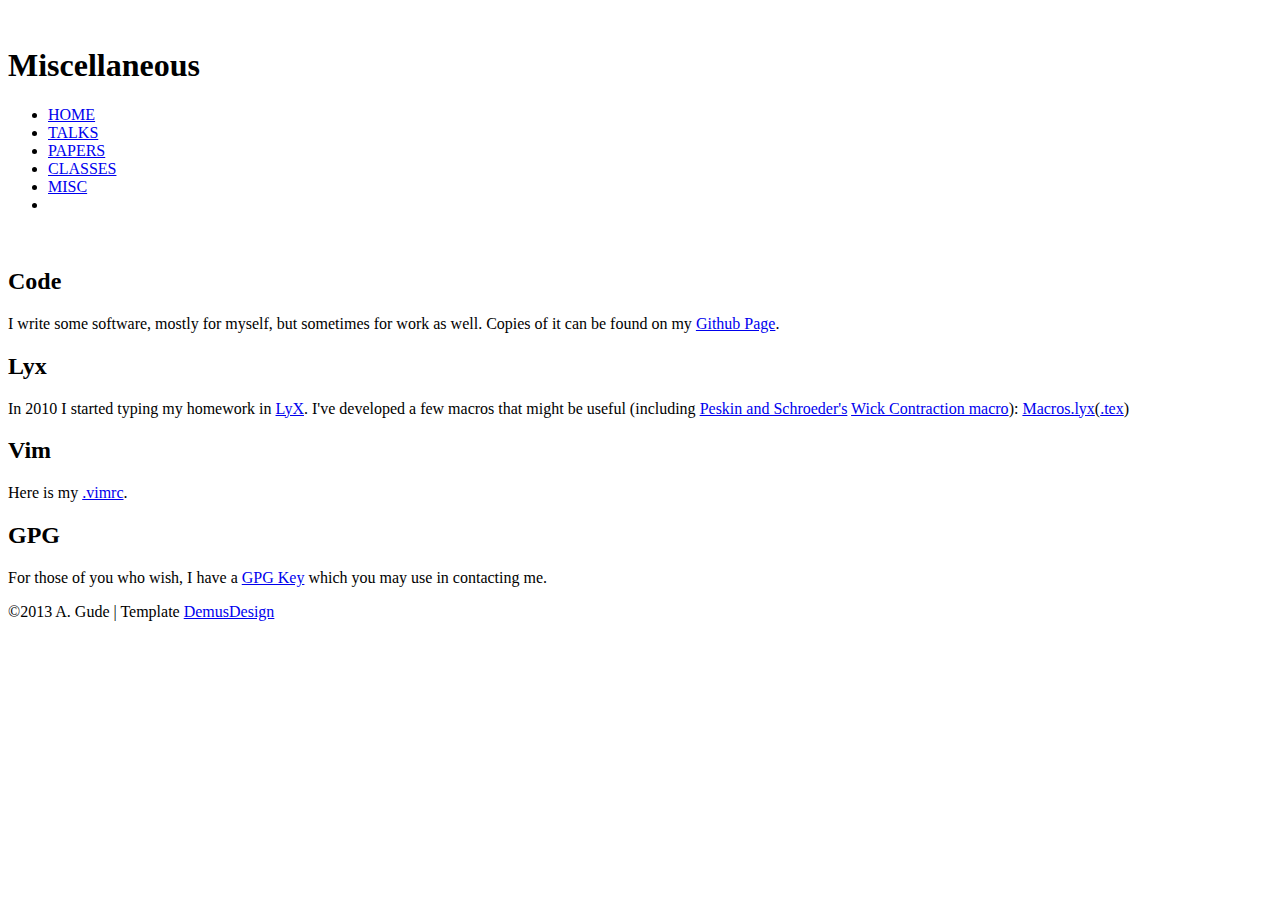
==== html/misc.html @ ea2162fe "Initialize repository." ====
<!DOCTYPE html PUBLIC "-//W3C//DTD XHTML 1.0 Strict//EN" "http://www.w3.org/TR/xhtml1/DTD/xhtml1-strict.dtd">
<html xmlns="http://www.w3.org/1999/xhtml" xml:lang="en" lang="en">
    <head>
        <meta http-equiv="cache-control" content="max-age=0" />
        <meta http-equiv="cache-control" content="no-cache" />
        <meta http-equiv="expires" content="0" />
        <meta http-equiv="expires" content="Tue, 01 Jan 1980 1:00:00 GMT" />
        <meta http-equiv="pragma" content="no-cache" />
        <meta http-equiv="Content-Type" content="text/html; charset=utf-8" />
        <meta name="description" content="Homepage of Alexander Gude at the University of Minnesota" />
        <meta name="keywords" content="Physics, University of Minnesota, Alexander Gude, Alex Gude, Graduate Student, Homepage" />
        <link rel="stylesheet" type="text/css" href="style.css" media="screen" title="style (screen)" />
        <title>Misc.</title>
    </head>

    <body>
        <div id="wrap">
            <div class="clearer">&nbsp;</div>
            <div id="head">
                <h1>Miscellaneous</h1>
            </div>
            <div class="nav">
                <ul>
                    <li><a href="index.html">HOME<br /></a></li>
                    <li><a href="talks.html">TALKS<br /></a></li>
                    <li><a href="papers.html">PAPERS<br /></a></li>
                    <li><a href="classes.html">CLASSES<br /></a></li>
                    <li><a href="misc.html">MISC<br /></a></li>
                    <li><div class="clearer">&nbsp;</div></li>
                </ul>
            </div>
            <div class="clearer">&nbsp;</div>
            <div id="mainf">
                <div class="entry">

                    <h2>Code</h2>
                    <p>I write some software, mostly for myself, but sometimes for work as well. Copies of it can be found on my <a href="https://github.com/agude">Github Page</a>.

                    <h2>Lyx</h2>
                    <p>In 2010 I started typing my homework in <a href="http://www.lyx.org/">LyX</a>. I've developed a few macros that might be useful (including <a href="http://physics.weber.edu/schroeder/qftbook.html">Peskin and Schroeder's</a> <a href="http://physics.weber.edu/schroeder/ContractionMacros.tex">Wick Contraction macro</a>): <a href="./files/lyx/Macros.lyx">Macros.lyx</a>(<a href="./files/lyx/Macros.tex">.tex</a>)</p>

                    <h2>Vim</h2>
                    <p>Here is my <a href="./files/vim/vimrc">.vimrc</a>.</p>

                    <h2>GPG</h2>
                    <p>For those of you who wish, I have a <a href="./files/misc/aeg_key.asc">GPG Key</a> which you may use in contacting me.</p>

                </div>
            </div>
            <div id="foot">
                <div class="credit">&copy;2013 A. Gude | Template <a href="http://demusdesign.com" rel="nofollow">DemusDesign</a></div>
            </div>
        </div>
    </body>
</html>
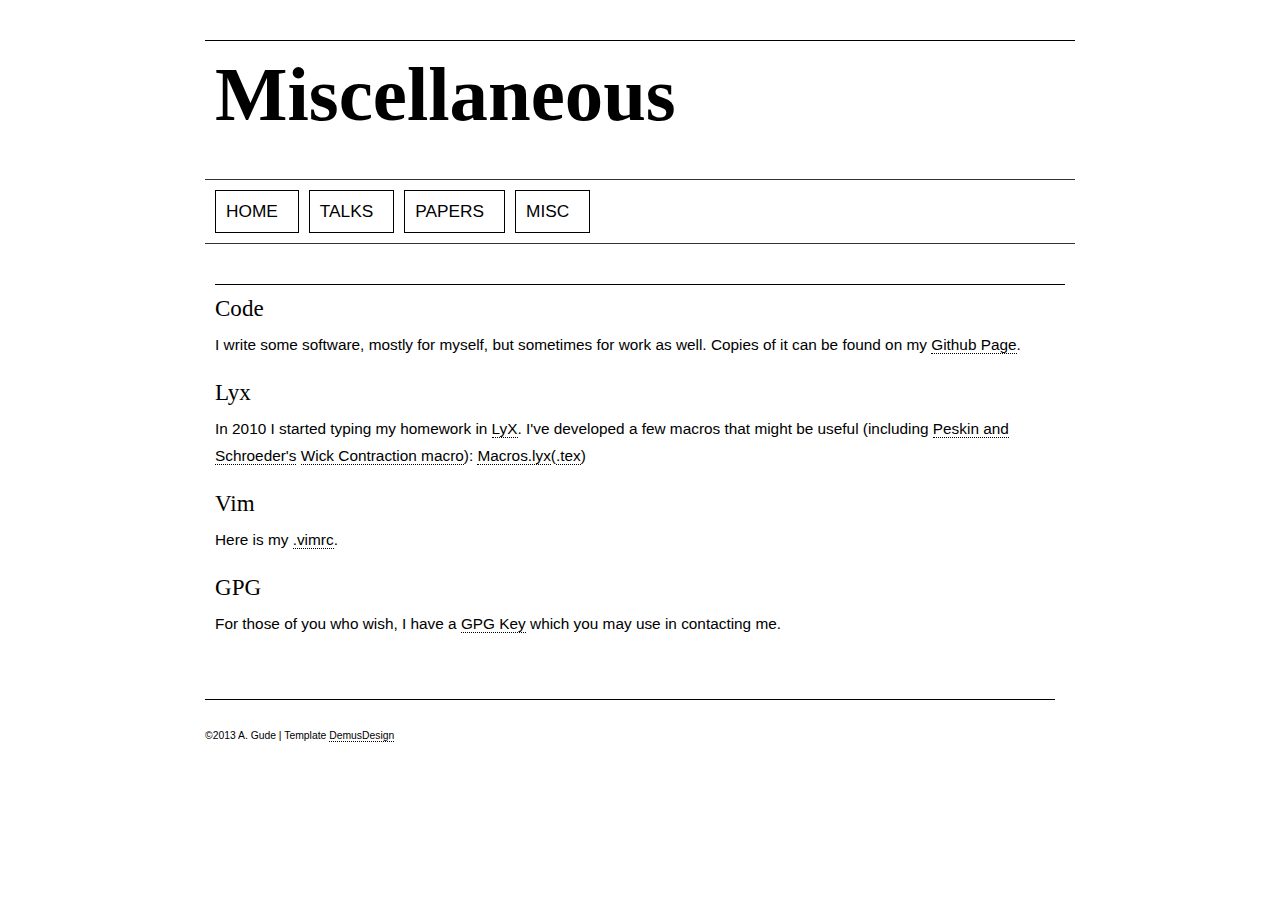
==== commit 3f1b7cee: "Remove classes link in misc.html" ====
--- a/html/misc.html
+++ b/html/misc.html
@@ -24,7 +24,6 @@
                     <li><a href="index.html">HOME<br /></a></li>
                     <li><a href="talks.html">TALKS<br /></a></li>
                     <li><a href="papers.html">PAPERS<br /></a></li>
-                    <li><a href="classes.html">CLASSES<br /></a></li>
                     <li><a href="misc.html">MISC<br /></a></li>
                     <li><div class="clearer">&nbsp;</div></li>
                 </ul>
--- a/html/style.css
+++ b/html/style.css
@@ -0,0 +1,367 @@
+* {
+    margin: 0;
+    padding: 0;
+}
+
+body {
+    color: #000000;
+    font-family: arial,sans-serif;
+    font-size: 1.2em;
+}
+
+#wrap {
+    width: 870px;
+    background-color: #FFFFFF;
+    margin: 0 auto;
+    padding: 0 0 40px 0;
+}
+
+#head {
+    margin-top: 40px;
+    border-top: 1px solid #000000;
+    padding-top: 10px;
+}
+
+
+.search {
+    float:right;
+    background-color: #FFFFFF;
+    border:1px solid #000000;
+    height:16px;
+    width:150px;
+    padding: 3px;
+    margin: 30px 10px 0 0;
+    color: #000000;
+}
+
+.search_default  {
+    float:right;
+    background-color: #FFFFFF;
+    border:1px solid #000000;
+    height:16px;
+    width:150px;
+    padding: 3px;
+    margin: 30px 10px 0 0;
+    color: #000000;
+}
+
+.search_hover {
+    float:right;
+    background-color: #FFFFFF;
+    border:1px solid #000000;
+    height:16px;
+    width:150px;
+    padding: 3px;
+    margin: 30px 10px 0 0;
+    color: #000000;
+} 
+
+h1 {
+    font: 800 4.0em serif;
+    color: #000000;
+    margin-left: 10px;
+}
+
+h2 {
+    font: 400 1.2em serif;
+    color: #000000;
+    margin-bottom: 10px;
+}
+
+h3 {
+    font: 400 1.0em serif;
+    color: #000000;
+    margin: 5px 0;
+}
+
+h4 {
+    font: 400 0.9em serif;
+    color: #000000;
+    margin-bottom: 5px;
+}
+
+.entry h2 span {
+    float: right;
+    margin-top: 5px;
+    font-size: 0.5em;
+    color: #000000;
+}
+
+.nav {
+    margin: 40px 0 0 0;
+}
+
+.nav ul {
+    width: 850px;
+    border-top: 1px solid #333;
+    border-bottom: 1px solid #333;
+    padding: 10px;
+    background-color: #FFFFFF;
+}
+
+.nav li {
+    list-style-type: none;
+    display: inline;
+}
+
+.nav li a {
+    float: left;
+    display: block;
+    color: #000000;
+    text-decoration: none;
+    background-color: #FFFFFF;
+    border: 1px solid #000000;
+    padding: 10px 20px 10px 10px;
+    font-size: 0.9em;
+    margin: 0 10px 0 0;
+}
+
+.nav li a:hover {
+    background-color: #D0D0D0;
+    background-color: #FFFFFF;
+}
+
+.nav li a:hover {
+    color: #F00000;
+}
+
+.nav li a span {
+    font-size: 0.8em;
+    color: #000000;
+    border-bottom: 1px dotted #000000;
+}
+
+#right {
+    float: right;
+    clear: both;
+    width: 300px;
+    margin: 40px 10px 0 0;
+}
+
+#right p {
+    line-height: 1.4em;
+    font-size: 0.8em;
+}
+
+#right .full {
+    border-top: 1px solid #000000; 
+    padding-top: 10px;
+    width: 300px;
+    margin-bottom: 20px;
+}
+
+#right .halfleft {
+    width: 138px;
+    border-top: 1px solid #000000;
+    padding: 10px 0 0 0;
+    margin-left: 0;
+    margin-bottom: 20px;
+}
+
+#right .halfright {
+    float: right;
+    clear: none;
+    margin-left: 20px;
+    width: 138px;
+    border-top: 1px solid #000000;
+    padding: 10px 0 0 0;
+    margin-bottom: 20px;
+}
+
+p.announce {
+    font-size: 1.6em;
+}
+
+#main {
+    width: 530px;
+    margin: 40px 0 0 10px;
+}
+
+#main a, .credit a {
+    color: #000000;
+    text-decoration: none;
+    border-bottom: 1px dotted #000000;
+}
+
+#main a:hover, .credit a:hover {
+    color: #F00000;
+    text-decoration: none;
+}
+
+#mainf {
+    width: 850px;
+    margin: 40px 0 0 10px;
+}
+
+#mainf a, .credit a {
+    color: #000000;
+    text-decoration: none;
+    border-bottom: 1px dotted #000000;
+}
+
+#mainf a:hover, .credit a:hover {
+    color: #F00000;
+    text-decoration: none;
+}
+
+
+.entry {
+    padding: 10px 0 2px 0px;
+    border-top: 1px solid #000000;
+    line-height: 1.4em;
+    margin: 0 0 25px 0;
+}
+
+.entry .title {
+    font-size: 1.0em;
+    color: #666;
+    font-weight: 400;
+    margin-bottom: 10px;
+}
+
+.entry p, #main p {
+    font-size: 0.8em;
+    margin: 10px 0 20px 0;
+}
+
+#main img {
+    padding: 2px;
+    border: 1px solid #000000;
+}
+
+.comment {
+    margin: 10px 0;
+    font-size: 0.7em;
+}
+
+.clearer {
+    clear: left; 
+    line-height: 0; 
+    height: 0;
+    font-size: 0;
+}
+
+ul.links {
+    list-style-type: none;
+    font-size: 0.8em;
+}
+
+ul.links li a {
+    color: #000000;
+    text-decoration: none;
+    display: block;
+    border-top: 1px dotted #333;
+    padding: 5px 0;
+}
+
+ul.links li a:hover {
+    color: #F00000;
+    border-top: 1px dotted #FFF;
+}
+
+img.right {
+    float: right;
+    margin: 10px 0 10px 10px;
+}
+
+img.left{
+    float: left;
+    margin: 10px 10px 10px 0;
+}
+
+.blockquote {
+    border-left: 2px solid #000000;
+    padding: 15px;
+    margin: 20px 0;
+    font-size: 0.9em;
+    font-style: italic;
+    background-color: #FFFFFF;
+}
+
+ol {
+    font-weight: 800;
+    font-size: 0.8em;
+    color: #F00000;
+    margin: 20px;
+}
+
+ol span {
+    font: 400 1.2em arial,sans-serif;
+    color: #000000;
+}
+
+ol li {
+    margin-left: 25px;
+    padding: 4px 0;
+}
+
+#main ul {
+    list-style-type: none;
+    margin: 20px;
+}
+
+#main ul li {
+    padding: 2px 15px;
+    margin-left: 10px;
+}
+
+#foot {
+    margin-top: 40px;
+    margin-bottom: 40px;
+    border-top: 1px solid #000000;
+    border-bottom: 1px solid #FFF;
+    padding: 30px 0 30px 0;
+    width: 850px;
+    font-size:0.9em;
+}
+
+#foot .footnav {
+    margin: 0 0 5px 0;
+}
+
+#foot .footnav ul {
+    width: 850px;
+    border-top: 1px solid #000000;
+    border-bottom: 1px solid #000000;
+    padding: 10px;
+    background-color: #FFFFFF;
+}
+
+#foot .footnav li {
+    list-style-type: none;
+    display: inline;
+}
+
+#foot .footnav li a {
+    float: left;
+    display: block;
+    color: #000000;
+    text-decoration: none;
+    background-color: #FFFFFF;
+    border: 1px solid #000000;
+    padding: 10px 15px 10px 15px;
+    font-size: 0.9em;
+    margin: 0 10px 0 0;
+}
+
+#foot .footnav li a:hover {
+    background-color: #D0D0D0;
+}
+
+#foot h3 {
+    margin: 10px 0;
+}
+
+#foot ul.links {
+    float: left;
+    margin: 20px 10px 0 0;
+    width: 190px;
+    padding: 0 10px 0px 0px;
+    list-style-type: none;
+    border-top: 1px solid #000000;
+}
+
+#foot .credit {
+    width: 850px;
+    font-size: 0.6em;
+}
